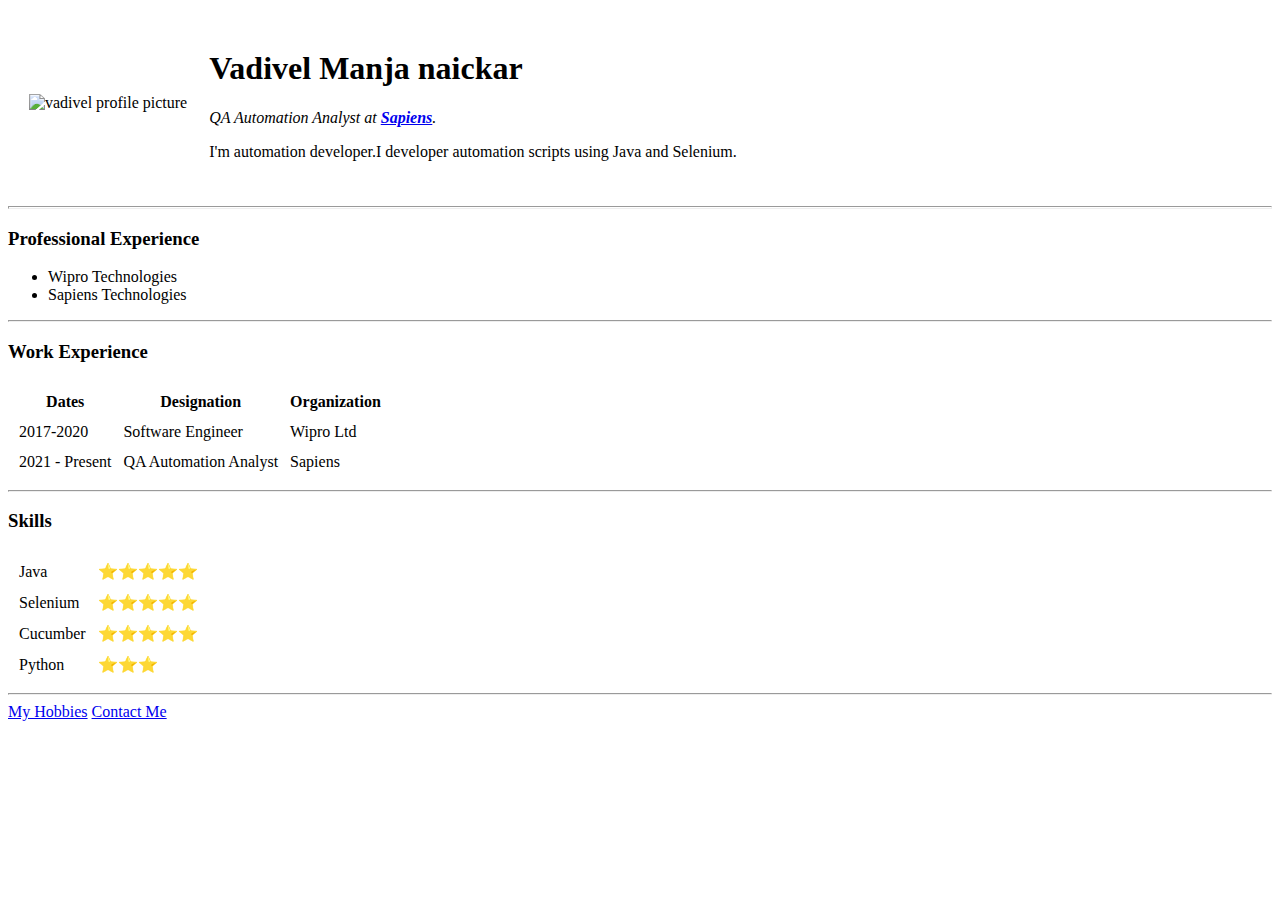
==== index.html @ ace03401 "added initial file to cv" ====
<!DOCTYPE html>
<html lang="en" dir="ltr">

<head>
  <meta charset="utf-8">
  <title>Vadivel's Personal Site</title>
</head>

<body>
  <table cellspacing='20'>
    <tr>
      <td><img src="images/vadivel.png" alt="vadivel profile picture" height='150'></td>
      <td>
        <h1>Vadivel Manja naickar</h1>
        <p><em>QA Automation Analyst at <strong><a href="https://www.sapiens.com/">Sapiens</a></strong>.</em></p>
        <p>I'm automation developer.I developer automation scripts using Java and Selenium.</p>
      </td>
    </tr>
  </table>
  <hr size='3'>
  <h3>Professional Experience</h3>
  <ul>
    <li>Wipro Technologies</li>
    <li>Sapiens Technologies</li>
  </ul>
  <hr>
  <h3>Work Experience</h3>
  <table cellspacing='10'>
    <thead>
      <tr>
        <th>Dates</th>
        <th>Designation</th>
        <th>Organization</th>
      </tr>
    </thead>
    <tbody>
      <tr>
        <td>2017-2020</td>
        <td>Software Engineer</td>
        <td>Wipro Ltd</td>
      </tr>
      <tr>
        <td>2021 - Present</td>
        <td>QA Automation Analyst</td>
        <td>Sapiens</td>
      </tr>
    </tbody>
  </table>
<hr>
  <h3>Skills</h3>
  <table cellspacing='10'>
    <tr>
      <td>Java</td>
      <td>&#11088;&#11088;&#11088;&#11088;&#11088;</td>
    </tr>
    <tr>
      <td>Selenium</td>
      <td>&#11088;&#11088;&#11088;&#11088;&#11088;</td>
    </tr>
    <tr>
      <td>Cucumber</td>
      <td>&#11088;&#11088;&#11088;&#11088;&#11088;</td>
    </tr>
    <tr>
      <td>Python</td>
      <td>&#11088;&#11088;&#11088;</td>
    </tr>
  </table>
  <hr>
  <a href="hobbies.html">My Hobbies</a>
  <a href="contact-me.html">Contact Me</a>
</body>

</html>
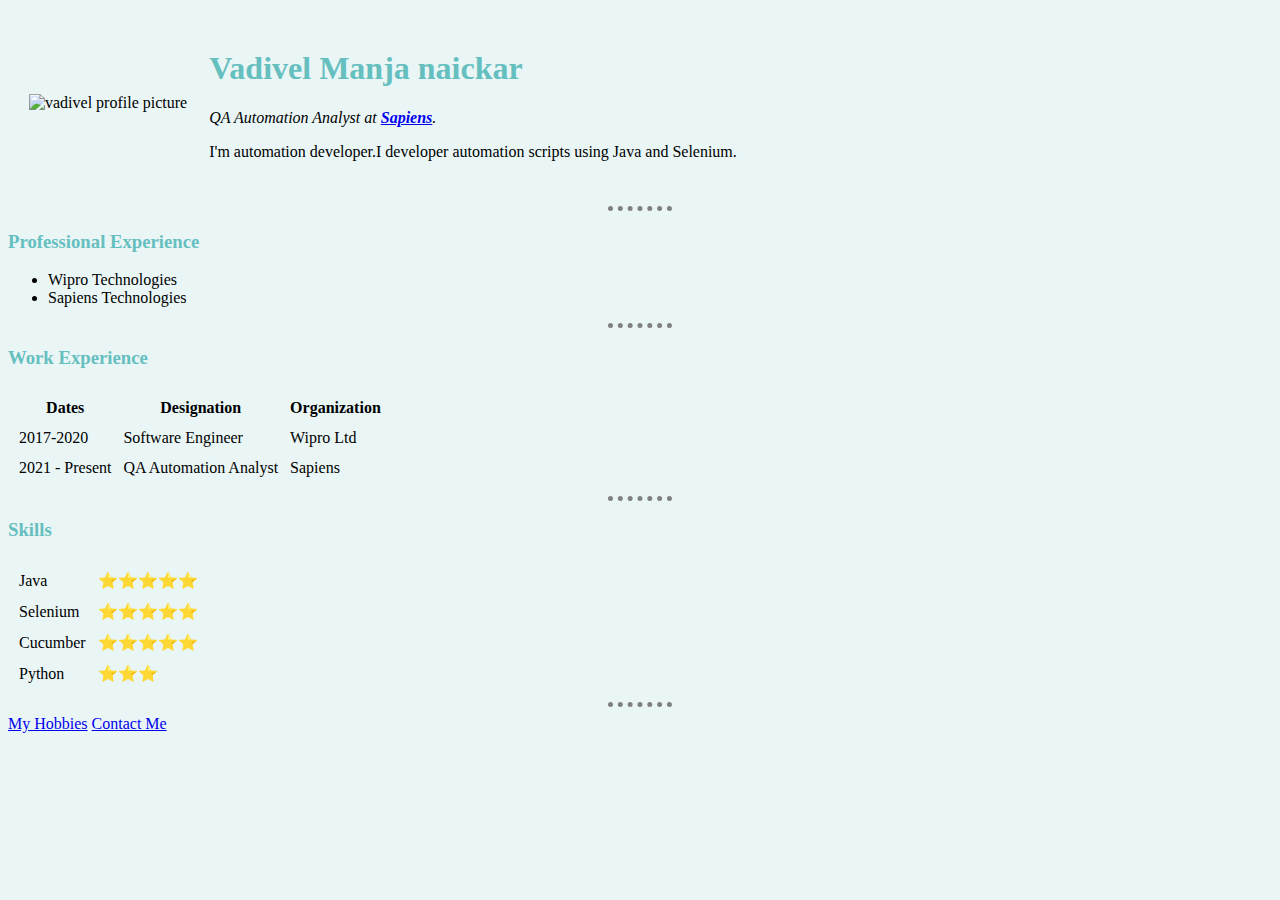
==== commit 776aacdd: "Added initial css" ====
--- a/index.html
+++ b/index.html
@@ -4,6 +4,7 @@
 <head>
   <meta charset="utf-8">
   <title>Vadivel's Personal Site</title>
+  <link rel="stylesheet" href="css/styles.css">
 </head>
 
 <body>
@@ -46,7 +47,7 @@
       </tr>
     </tbody>
   </table>
-<hr>
+  <hr>
   <h3>Skills</h3>
   <table cellspacing='10'>
     <tr>
--- a/css/styles.css
+++ b/css/styles.css
@@ -0,0 +1,15 @@
+body {
+  background-color: #EAF6F6;
+}
+
+hr {
+  border-style: none;
+  border-top-style: dotted;
+  border-color: grey;
+  border-width: 5px;
+  width: 5%;
+
+}
+h1,h3{
+  color: #66BFBF;
+}
